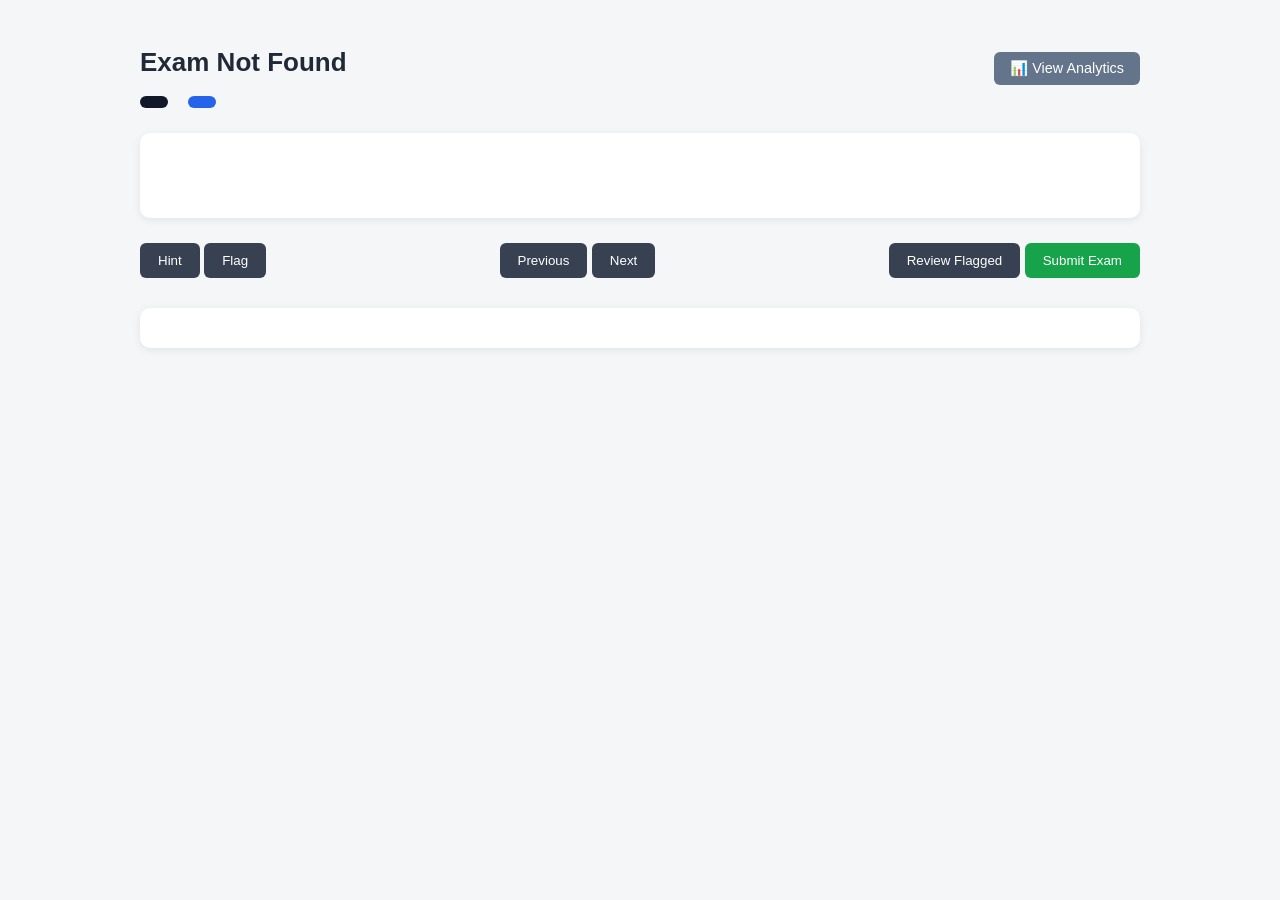
==== exam.html @ 42cf0e26 "Update exam.html" ====
<!DOCTYPE html>
<html>
<head>
    <title>Examination System</title>
    <meta name="viewport" content="width=device-width, initial-scale=1">
    <link rel="stylesheet" href="css/styles.css">
    <style>
        .btn-analytics {
            background: #64748b; /* Professional Slate Grey */
            color: white;
            padding: 8px 16px;
            border: none;
            border-radius: 6px;
            cursor: pointer;
            font-size: 0.9rem;
            margin-left: 15px;
        }
        .btn-analytics:hover { background: #475569; }
    </style>
    <script src="js/examEngine.js"></script>
</head>
<body>
     
<div class="exam-wrapper">
    <header class="exam-header" style="display: flex; justify-content: space-between; align-items: center;">
        <div>
        <h1 id="examTitle">Loading Examination...</h1>
        <div class="exam-meta">
            <div id="timer" class="timer"></div>
            <div id="progress" class="progress"></div>
        </div>
        </div>
        <button class="btn-analytics" onclick="window.location.href='analytics.html'">📊 View Analytics</button>    
    </header>

    <main class="exam-container">
        <div class="question-card">
            <div id="question" class="question-text"></div>
            <div id="options" class="options"></div>
            <div id="hint" class="hint"></div>
        </div>

        <div class="exam-actions">
            <div class="left-actions">
                <button onclick="showHint()">Hint</button>
                <button onclick="flagCurrent()">Flag</button>
            </div>
            <div class="nav-actions">
                <button onclick="prevQuestion()">Previous</button>
                <button onclick="nextQuestion()">Next</button>
            </div>
            <div class="right-actions">
                <button onclick="reviewExam()">Review Flagged</button>
                <button onclick="submitExam()" class="submit-btn">Submit Exam</button>
            </div>
        </div>
        <div id="results" class="results"></div>
    </main>
</div>

<script>
    // 1. Parse URL Parameters
    // Logic to parse URL and load JS
    const urlParams = new URLSearchParams(window.location.search);
    window.currentExamType = urlParams.get('type'); // Store globally for engine
   
    const examType = urlParams.get('type');

    // 2. Map types to your specific JS filenames
    const examMap = {
        'snowflake': { title: 'Snowflake Certification', file: 'js/questionBank_snowflake.js' },
        'databricks': { title: 'Databricks Certification', file: 'js/questionBank_databricks.js' },
        'python_pySpark': { title: 'Python/PySpark Exam', file: 'js/questionBank_python_pySpark.js' },
        'java': { title: 'Java Enterprise Exam', file: 'js/questionBank_Java.js' },
        'mondoDB': { title: 'MongoDB Certification', file: 'js/questionBank_mongoDB.js' },
        'nodejs': { title: 'Nodejs Certification', file: 'js/questionBank_Nodejs.js' },
        'react': { title: 'React Certification', file: 'js/questionBank_react.js' },
        'Azure': { title: 'Azure Pro/Arch Exam', file: 'js/questionBank_Azure.js' },
        'AWS': { title: 'AWS Pro/Arch Exam', file: 'js/questionBank_AWS.js' },
        'AI': { title: 'AI Engineering Exam', file: 'js/questionBank_AI.js' }
    };

    const config = examMap[examType];
    if (config) {
      document.getElementById('examTitle').innerText = config.title;
    
      const script = document.createElement('script');
      // Adding ?v= + timestamp forces the browser to download the newest file
      script.src = config.file + '?v=' + new Date().getTime(); 
    
      script.onload = () => {
        console.log(`${config.title} data loaded.`);
        startExam(); 
      };
      document.head.appendChild(script);
    } else {
      document.getElementById('examTitle').innerText = "Exam Not Found";
    }
</script>

</body>
</html>
---- css/styles.css ----
body{
font-family: Arial, Helvetica, sans-serif;
background:#f4f6f8;
margin:0;
padding:0;
}

.exam-wrapper{
max-width:1000px;
margin:auto;
padding:30px;
}

.exam-header{
display:flex;
justify-content:space-between;
align-items:center;
margin-bottom:25px;
}

.exam-header h1{
font-size:26px;
color:#1f2937;
}

.exam-meta{
display:flex;
gap:20px;
font-weight:bold;
}

.timer{
background:#111827;
color:white;
padding:6px 14px;
border-radius:6px;
}

.progress{
background:#2563eb;
color:white;
padding:6px 14px;
border-radius:6px;
}

.exam-container{
margin-top:20px;
}

.question-card{
background:white;
padding:30px;
border-radius:10px;
box-shadow:0 2px 8px rgba(0,0,0,0.08);
margin-bottom:25px;
}

.question-text{
font-size:20px;
margin-bottom:25px;
color:#111827;
}

.options{
margin-left:20px;
}

.option{
display:flex;
align-items:center;
gap:10px;

padding:10px 14px;
margin:8px 0;

background:#f7f7f7;
border-radius:8px;
border:1px solid #dcdcdc;

font-size:16px;
cursor:pointer;
}

.option input{
transform:scale(1.1);
margin-right:8px;
}

.option:hover{
background:#eef2ff;
border-color:#6366f1;
}

#options{
display:flex;
flex-direction:column;
gap:8px;
margin-top:20px;
}

.exam-actions{
display:flex;
justify-content:space-between;
align-items:center;
flex-wrap:wrap;
gap:10px;
}

button{
padding:10px 18px;
border:none;
border-radius:6px;
background:#374151;
color:white;
cursor:pointer;
}

button:hover{
background:#111827;
}

.submit-btn{
background:#16a34a;
}

.submit-btn:hover{
background:#15803d;
}

.hint{
margin-top:20px;
padding:12px;
background:#fff7ed;
border-left:4px solid #f97316;
display:none;
}

.results{
margin-top:30px;
background:white;
padding:20px;
border-radius:10px;
box-shadow:0 2px 8px rgba(0,0,0,0.08);
}
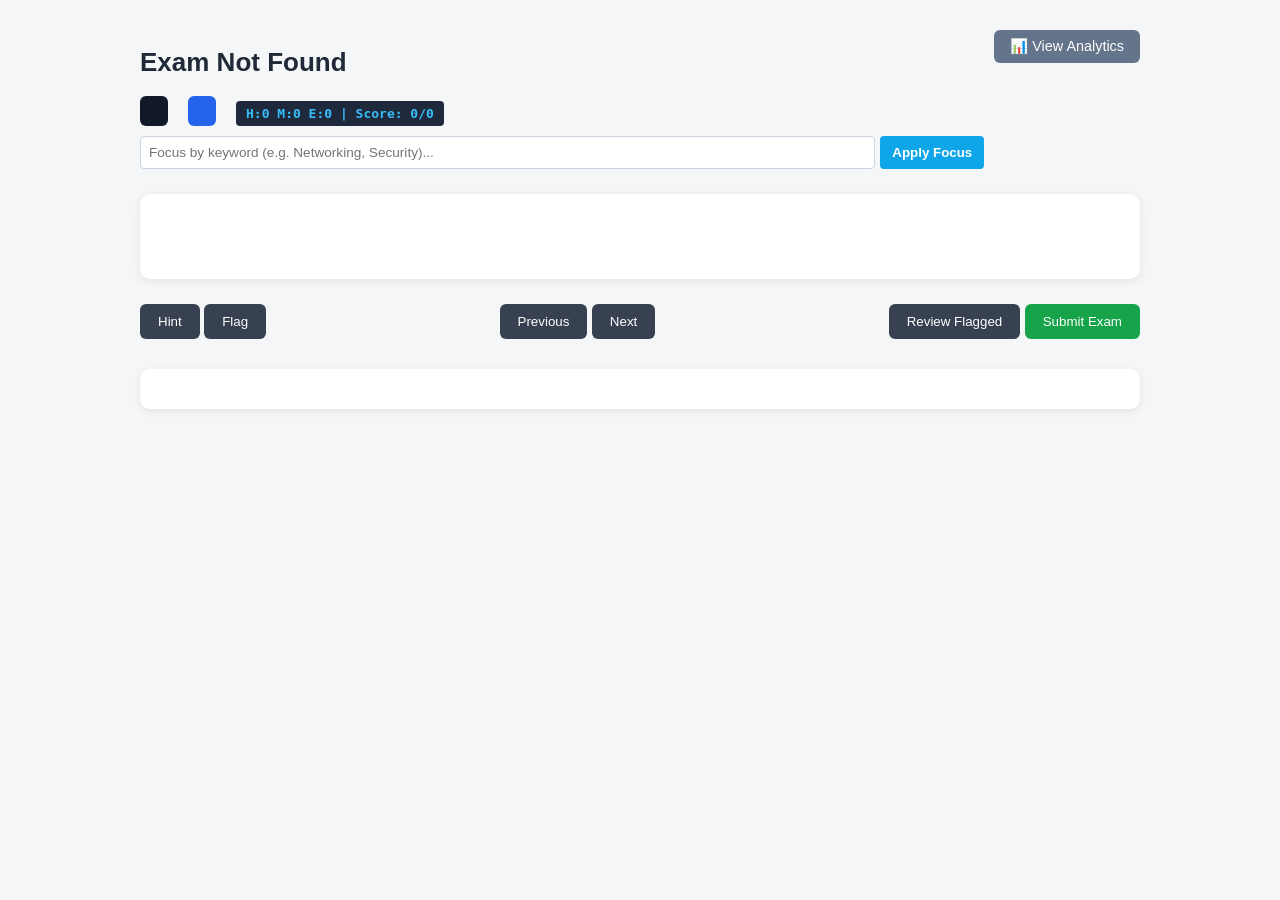
==== commit 845cce01: "Update exam.html" ====
--- a/exam.html
+++ b/exam.html
@@ -6,29 +6,60 @@
     <link rel="stylesheet" href="css/styles.css">
     <style>
         .btn-analytics {
-            background: #64748b; /* Professional Slate Grey */
+            background: #64748b;
             color: white;
             padding: 8px 16px;
             border: none;
             border-radius: 6px;
             cursor: pointer;
             font-size: 0.9rem;
-            margin-left: 15px;
+            margin-left: 10px;
         }
         .btn-analytics:hover { background: #475569; }
+
+        /* Search Bar Styling */
+        .search-container {
+            display: flex;
+            gap: 5px;
+            margin-top: 10px;
+        }
+        .search-container input {
+            padding: 8px;
+            border: 1px solid #cbd5e1;
+            border-radius: 4px;
+            flex-grow: 1;
+            font-size: 0.85rem;
+        }
+        .btn-focus {
+            background: #0ea5e9;
+            color: white;
+            border: none;
+            padding: 8px 12px;
+            border-radius: 4px;
+            cursor: pointer;
+            font-weight: bold;
+        }
     </style>
     <script src="js/examEngine.js"></script>
 </head>
 <body>
      
 <div class="exam-wrapper">
-    <header class="exam-header" style="display: flex; justify-content: space-between; align-items: center;">
-        <div>
-        <h1 id="examTitle">Loading Examination...</h1>
-        <div class="exam-meta">
-            <div id="timer" class="timer"></div>
-            <div id="progress" class="progress"></div>
-        </div>
+    <header class="exam-header" style="display: flex; justify-content: space-between; align-items: flex-start; flex-wrap: wrap;">
+        <div style="flex: 1; min-width: 300px;">
+            <h1 id="examTitle">Loading Examination...</h1>
+            <div class="exam-meta">
+                <div id="timer" class="timer"></div>
+                <div id="progress" class="progress"></div>
+                <div id="runningScore" class="running-score" style="font-family: monospace; background: #1e293b; color: #38bdf8; padding: 5px 10px; border-radius: 4px; margin-top: 5px;">
+                    H:0 M:0 E:0 | Score: 0/0
+                </div>
+            </div>
+            
+            <div class="search-container">
+                <input type="text" id="keywordSearch" placeholder="Focus by keyword (e.g. Networking, Security)...">
+                <button class="btn-focus" onclick="startExam()">Apply Focus</button>
+            </div>
         </div>
         <button class="btn-analytics" onclick="window.location.href='analytics.html'">📊 View Analytics</button>    
     </header>
@@ -59,43 +90,47 @@
 </div>
 
 <script>
-    // 1. Parse URL Parameters
-    // Logic to parse URL and load JS
     const urlParams = new URLSearchParams(window.location.search);
-    window.currentExamType = urlParams.get('type'); // Store globally for engine
-   
     const examType = urlParams.get('type');
+    const focusKeyword = urlParams.get('focus'); // Get the buzzword from URL
 
-    // 2. Map types to your specific JS filenames
+    // Set the global for the analytics tracker
+    window.currentExamType = examType;
+    
     const examMap = {
         'snowflake': { title: 'Snowflake Certification', file: 'js/questionBank_snowflake.js' },
         'databricks': { title: 'Databricks Certification', file: 'js/questionBank_databricks.js' },
         'python_pySpark': { title: 'Python/PySpark Exam', file: 'js/questionBank_python_pySpark.js' },
         'java': { title: 'Java Enterprise Exam', file: 'js/questionBank_Java.js' },
-        'mondoDB': { title: 'MongoDB Certification', file: 'js/questionBank_mongoDB.js' },
-        'nodejs': { title: 'Nodejs Certification', file: 'js/questionBank_Nodejs.js' },
+        'sql': { title: 'SQL Certification', file: 'js/questionBank_SQL.js' },
+        'mongodb': { title: 'MongoDB Certification', file: 'js/questionBank_mongoDB.js' },
+        'nodejs': { title: 'Nodejs Certification', file: 'js/questionBank_nodeJS.js' },
         'react': { title: 'React Certification', file: 'js/questionBank_react.js' },
-        'Azure': { title: 'Azure Pro/Arch Exam', file: 'js/questionBank_Azure.js' },
-        'AWS': { title: 'AWS Pro/Arch Exam', file: 'js/questionBank_AWS.js' },
-        'AI': { title: 'AI Engineering Exam', file: 'js/questionBank_AI.js' }
+        'azure': { title: 'Azure Pro/Arch Exam', file: 'js/questionBank_Azure.js' },
+        'aws': { title: 'AWS Pro/Arch Exam', file: 'js/questionBank_AWS.js' },
+        'ai_arch': { title: 'AI Architecture Exam', file: 'js/questionBank_AI_Arch.js' },
+        'ai': { title: 'AI Engineering Exam', file: 'js/questionBank_AI.js' }
     };
 
     const config = examMap[examType];
     if (config) {
-      document.getElementById('examTitle').innerText = config.title;
-    
-      const script = document.createElement('script');
-      // Adding ?v= + timestamp forces the browser to download the newest file
-      script.src = config.file + '?v=' + new Date().getTime(); 
-    
-      script.onload = () => {
-        console.log(`${config.title} data loaded.`);
-        startExam(); 
-      };
-      document.head.appendChild(script);
+        document.getElementById('examTitle').innerText = config.title;
+        
+        // Auto-fill the search bar if a buzzword was clicked
+        if (focusKeyword) {
+            document.getElementById('keywordSearch').value = focusKeyword;
+        }
+
+        const script = document.createElement('script');
+        script.src = config.file + '?v=' + new Date().getTime(); 
+        script.onload = () => { 
+            // The examEngine.js startExam() should check the keywordSearch input value
+            startExam(); 
+        };
+        document.head.appendChild(script);
     } else {
-      document.getElementById('examTitle').innerText = "Exam Not Found";
-    }
+        document.getElementById('examTitle').innerText = "Exam Not Found";
+    }    
 </script>
 
 </body>
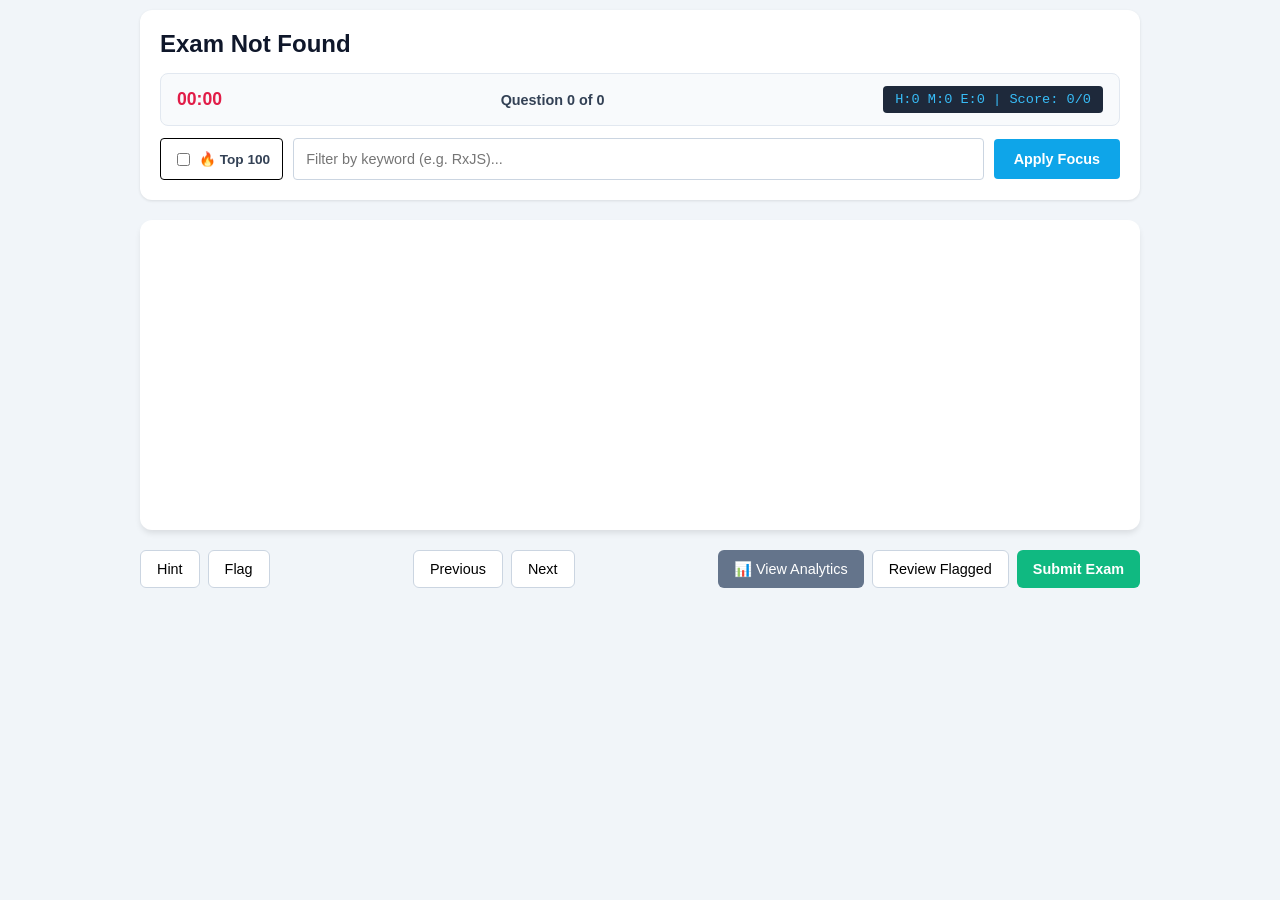
==== commit 6ddf2fc6: "Update exam.html" ====
--- a/exam.html
+++ b/exam.html
@@ -1,67 +1,225 @@
 <!DOCTYPE html>
-<html>
+<html lang="en">
 <head>
-    <title>Examination System</title>
+    <meta charset="UTF-8">
+    <title>McQ Preparation System</title>
     <meta name="viewport" content="width=device-width, initial-scale=1">
-    <link rel="stylesheet" href="css/styles.css">
     <style>
-        .btn-analytics {
-            background: #64748b;
-            color: white;
-            padding: 8px 16px;
-            border: none;
-            border-radius: 6px;
+        :root {
+            --primary: #0ea5e9;
+            --primary-dark: #0284c7;
+            --danger: #e11d48;
+            --dark-bg: #1e293b;
+            --border: #cbd5e1;
+            --text-main: #334155;
+            --disabled: #94a3b8;
+        }
+
+        body {
+            font-family: 'Inter', -apple-system, sans-serif;
+            background-color: #f1f5f9;
+            color: var(--text-main);
+            margin: 0;
+            padding: 10px;
+        }
+
+        .exam-wrapper {
+            max-width: 1000px;
+            margin: 0 auto;
+        }
+
+        header.exam-header {
+            background: white;
+            padding: 20px;
+            border-radius: 12px;
+            box-shadow: 0 1px 3px rgba(0,0,0,0.1);
+            margin-bottom: 20px;
+        }
+
+        #examTitle {
+            font-size: 1.5rem;
+            margin: 0 0 15px 0;
+            color: #0f172a;
+        }
+
+        /* --- LINE 1: Meta Info --- */
+        .exam-meta-row {
+            display: flex;
+            justify-content: space-between;
+            align-items: center;
+            background: #f8fafc;
+            padding: 12px 16px;
+            border-radius: 8px;
+            border: 1px solid #e2e8f0;
+            margin-bottom: 12px;
+            gap: 10px;
+            flex-wrap: wrap;
+        }
+
+        .timer { font-weight: 700; color: var(--danger); font-size: 1.1rem; }
+        .progress { font-weight: 600; font-size: 0.9rem; }
+        .running-score {
+            font-family: 'Courier New', monospace;
+            background: var(--dark-bg);
+            color: #38bdf8;
+            padding: 6px 12px;
+            border-radius: 4px;
+            font-size: 0.85rem;
+        }
+
+        /* --- LINE 2: Search & Filter --- */
+        .search-row {
+            display: flex;
+            align-items: center;
+            gap: 10px;
+        }
+
+        .hot-selection-box {
+            display: inline-flex;
+            align-items: center;
+            padding: 0 12px;
+            border: 1px solid #000;
+            border-radius: 4px;
+            height: 40px;
+            background: white;
+            white-space: nowrap;
+        }
+
+        .hot-selection-box label {
             cursor: pointer;
+            font-weight: 700;
+            font-size: 0.85rem;
+            display: flex;
+            align-items: center;
+            gap: 6px;
+        }
+
+        #keywordSearch {
+            flex-grow: 1;
+            height: 40px;
+            padding: 0 12px;
+            border: 1px solid var(--border);
+            border-radius: 4px;
             font-size: 0.9rem;
-            margin-left: 10px;
-        }
-        .btn-analytics:hover { background: #475569; }
-
-        /* Search Bar Styling */
-        .search-container {
-            display: flex;
-            gap: 5px;
-            margin-top: 10px;
-        }
-        .search-container input {
-            padding: 8px;
-            border: 1px solid #cbd5e1;
-            border-radius: 4px;
-            flex-grow: 1;
-            font-size: 0.85rem;
-        }
+            outline-color: var(--primary);
+            transition: all 0.2s;
+        }
+
+        /* Logic for Disabled States */
+        #keywordSearch:disabled {
+            background-color: #f1f5f9;
+            cursor: not-allowed;
+            opacity: 0.6;
+        }
+
         .btn-focus {
-            background: #0ea5e9;
+            height: 40px;
+            background: var(--primary);
             color: white;
             border: none;
-            padding: 8px 12px;
+            padding: 0 20px;
             border-radius: 4px;
             cursor: pointer;
             font-weight: bold;
+            transition: background 0.2s;
+        }
+
+        .btn-focus:hover { background: var(--primary-dark); }
+        
+        .btn-focus:disabled {
+            background: var(--disabled);
+            cursor: not-allowed;
+            opacity: 0.7;
+        }
+
+        /* --- MAIN CONTAINER --- */
+        .question-card {
+            background: white;
+            padding: 30px;
+            border-radius: 12px;
+            box-shadow: 0 4px 6px -1px rgba(0,0,0,0.1);
+            min-height: 250px;
+            margin-bottom: 20px;
+        }
+
+        .question-text { font-size: 1.2rem; font-weight: 600; margin-bottom: 20px; line-height: 1.4; }
+        .options { display: grid; gap: 10px; }
+        .hint { margin-top: 15px; font-style: italic; color: #64748b; font-size: 0.9rem; }
+
+        /* --- FOOTER ACTIONS --- */
+        .exam-actions {
+            display: flex;
+            justify-content: space-between;
+            align-items: center;
+            gap: 15px;
+            flex-wrap: wrap;
+        }
+
+        .action-group { display: flex; gap: 8px; }
+
+        button {
+            padding: 10px 16px;
+            border-radius: 6px;
+            border: 1px solid var(--border);
+            background: white;
+            cursor: pointer;
+            font-weight: 500;
+            font-size: 0.9rem;
+            transition: all 0.2s;
+        }
+
+        button:hover { background: #f8fafc; border-color: #94a3b8; }
+
+        .submit-btn {
+            background: #10b981;
+            color: white;
+            border: none;
+            font-weight: bold;
+        }
+        .submit-btn:hover { background: #059669; }
+
+        .btn-analytics { background: #64748b; color: white; border: none; }
+        .btn-analytics:hover { background: #475569; }
+
+        /* --- RESPONSIVE MOBILE FIXES --- */
+        @media (max-width: 768px) {
+            .search-row { flex-direction: column; align-items: stretch; }
+            .hot-selection-box { justify-content: center; }
+            .exam-actions { flex-direction: column; }
+            .action-group { width: 100%; justify-content: center; }
+            .right-actions { flex-direction: column; width: 100%; }
+            .right-actions button { width: 100%; }
         }
     </style>
-    <script src="js/examEngine.js"></script>
 </head>
 <body>
-     
+
 <div class="exam-wrapper">
-    <header class="exam-header" style="display: flex; justify-content: space-between; align-items: flex-start; flex-wrap: wrap;">
-        <div style="flex: 1; min-width: 300px;">
-            <h1 id="examTitle">Loading Examination...</h1>
-            <div class="exam-meta">
-                <div id="timer" class="timer"></div>
-                <div id="progress" class="progress"></div>
-                <div id="runningScore" class="running-score" style="font-family: monospace; background: #1e293b; color: #38bdf8; padding: 5px 10px; border-radius: 4px; margin-top: 5px;">
-                    H:0 M:0 E:0 | Score: 0/0
-                </div>
+    <header class="exam-header">
+        <h1 id="examTitle">Loading Examination...</h1>
+
+        <div class="exam-meta-row">
+            <div id="timer" class="timer">00:00</div>
+            <div id="progress" class="progress">Question 0 of 0</div>
+            <div id="runningScore" class="running-score">
+                H:0 M:0 E:0 | Score: 0/0
+            </div>
+        </div>
+
+        <div class="search-row">
+            <div class="hot-selection-box">
+                <label for="hotToggle">
+                    <input type="checkbox" id="hotToggle" onchange="handleToggle()">
+                    🔥 Top 100
+                </label>
             </div>
             
-            <div class="search-container">
-                <input type="text" id="keywordSearch" placeholder="Focus by keyword (e.g. Networking, Security)...">
-                <button class="btn-focus" onclick="startExam()">Apply Focus</button>
-            </div>
+            <input type="text" id="keywordSearch" 
+                   placeholder="Filter by keyword (e.g. RxJS)..." 
+                   onkeyup="if(event.key==='Enter' && !this.disabled) startExam()">
+            
+            <button id="applyFocusBtn" class="btn-focus" onclick="startExam()">Apply Focus</button>
         </div>
-        <button class="btn-analytics" onclick="window.location.href='analytics.html'">📊 View Analytics</button>    
     </header>
 
     <main class="exam-container">
@@ -72,15 +230,18 @@
         </div>
 
         <div class="exam-actions">
-            <div class="left-actions">
+            <div class="action-group left-actions">
                 <button onclick="showHint()">Hint</button>
                 <button onclick="flagCurrent()">Flag</button>
             </div>
-            <div class="nav-actions">
+
+            <div class="action-group nav-actions">
                 <button onclick="prevQuestion()">Previous</button>
                 <button onclick="nextQuestion()">Next</button>
             </div>
-            <div class="right-actions">
+
+            <div class="action-group right-actions">
+                <button class="btn-analytics" onclick="window.location.href='analytics.html'">📊 View Analytics</button>
                 <button onclick="reviewExam()">Review Flagged</button>
                 <button onclick="submitExam()" class="submit-btn">Submit Exam</button>
             </div>
@@ -89,12 +250,31 @@
     </main>
 </div>
 
+<script src="js/examEngine.js"></script>
 <script>
+    // --- UI LOGIC FOR DISABLING SEARCH ---
+    function handleToggle() {
+        const isHotMode = document.getElementById('hotToggle').checked;
+        const searchInput = document.getElementById('keywordSearch');
+        const focusBtn = document.getElementById('applyFocusBtn');
+
+        // Disable/Enable based on checkbox
+        searchInput.disabled = isHotMode;
+        focusBtn.disabled = isHotMode;
+
+        // Optionally clear search if entering Hot Mode to prevent logic conflicts
+        if (isHotMode) {
+            searchInput.value = "";
+        }
+
+        // Trigger the exam engine update
+        startExam();
+    }
+
     const urlParams = new URLSearchParams(window.location.search);
     const examType = urlParams.get('type');
-    const focusKeyword = urlParams.get('focus'); // Get the buzzword from URL
-
-    // Set the global for the analytics tracker
+    const focusKeyword = urlParams.get('focus');
+
     window.currentExamType = examType;
     
     const examMap = {
@@ -108,30 +288,35 @@
         'react': { title: 'React Certification', file: 'js/questionBank_react.js' },
         'azure': { title: 'Azure Pro/Arch Exam', file: 'js/questionBank_Azure.js' },
         'aws': { title: 'AWS Pro/Arch Exam', file: 'js/questionBank_AWS.js' },
+        'kafka': { title: 'kafka Exam', file: 'js/questionBank_kafka.js' },
+        'JavaScript': { title: 'Javascript Exam', file: 'js/questionBank_JavaScript.js' },
+        'TypeScript_NestJS': { title: 'TypeScript, NestJS, Angular Exam', file: 'js/questionBank_typescript_nestjs.js' },
+        'dotnet': { title: 'dotnet & C# & asp.net Exam', file: 'js/questionBank_dotnet.js' },
         'ai_arch': { title: 'AI Architecture Exam', file: 'js/questionBank_AI_Arch.js' },
-        'ai': { title: 'AI Engineering Exam', file: 'js/questionBank_AI.js' }
+        'data_architect': { title: 'Data Architect - Data Warehouse Exam', file: 'js/questionBank_Data_Arch.js' },
+        'enterprise_architect': { title: 'Enterprise Architect Exam', file: 'js/questionBank_EA.js' },
+        'hl7': { title: 'HL7 Exam', file: 'js/questionBank_HL7.js' },
+        'ai': { title: 'AI Engineering Exam', file: 'js/questionBank_AI.js' },
+        'web3_blockchain': { title: 'Web3 Blockchain Exam', file: 'js/questionBank_web3Blockchain.js' },
     };
 
     const config = examMap[examType];
     if (config) {
         document.getElementById('examTitle').innerText = config.title;
-        
-        // Auto-fill the search bar if a buzzword was clicked
-        if (focusKeyword) {
-            document.getElementById('keywordSearch').value = focusKeyword;
+        if (focusKeyword) { 
+            document.getElementById('keywordSearch').value = focusKeyword; 
         }
 
         const script = document.createElement('script');
         script.src = config.file + '?v=' + new Date().getTime(); 
         script.onload = () => { 
-            // The examEngine.js startExam() should check the keywordSearch input value
-            startExam(); 
+            // Initialize the UI state on load
+            handleToggle(); 
         };
         document.head.appendChild(script);
     } else {
         document.getElementById('examTitle').innerText = "Exam Not Found";
     }    
 </script>
-
 </body>
 </html>
